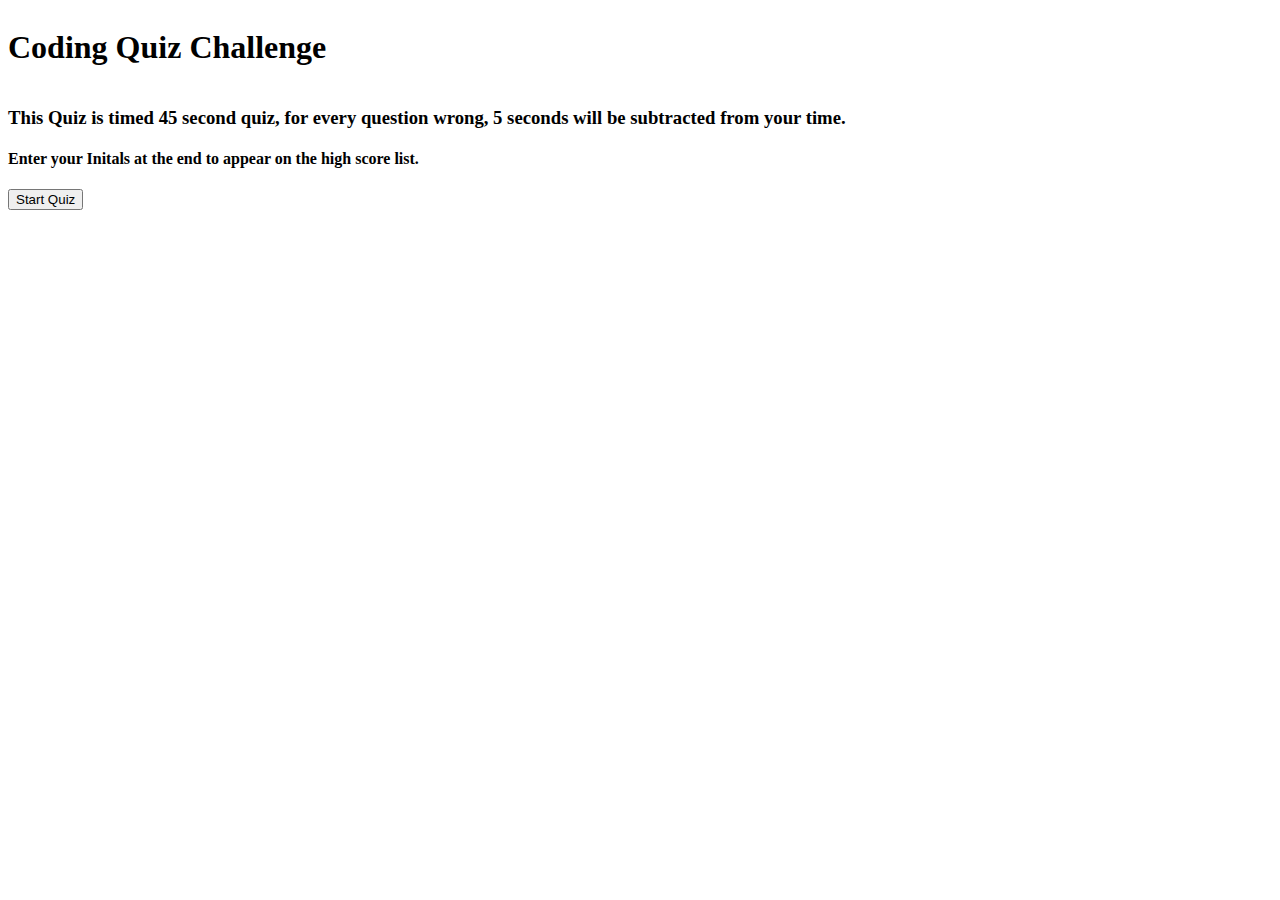
==== code-quiz/index.html @ e2274257 "Game Created JavaScript" ====
<!DOCTYPE html>
<html lang="en">
<head>
    <meta charset="UTF-8">
    <meta http-equiv="X-UA-Compatible" content="IE=edge">
    <meta name="viewport" content="width=device-width, initial-scale=1.0">
    <title>Document</title>
    <link rel="stylesheet" href="./Assets/style.css"/>

</head>
<body>

    <!--Quiz intro-->
    <div class="intro"> <h1>Coding Quiz Challenge</h1></div>
    <div class="intro-info"> <h3>This Quiz is timed 45 second quiz, for every question wrong, 5 seconds will be subtracted from your time.</h3> <h4>Enter your Initals at the end to appear on the high score list.</h4></div>
    
    <button class="startButton">Start Quiz</button>



    <h1 class="time" style="text-align:center;"></h1>
    <div id="main"></div>

    

    <script src="./script.js"></script

</body>
</html>
---- code-quiz/Assets/style.css ----
/*  Styling Plan*/

.startButton button {
    color:mediumseagreen;
    border-radius: 10px;
    background-color: darkgrey;
    padding: 20px 30px;

}

.startButton button :hover {
    background-color: black;
    color: brown ;
}

.intro {
    align-items: center;
    display: flex;

}
/*  
*/
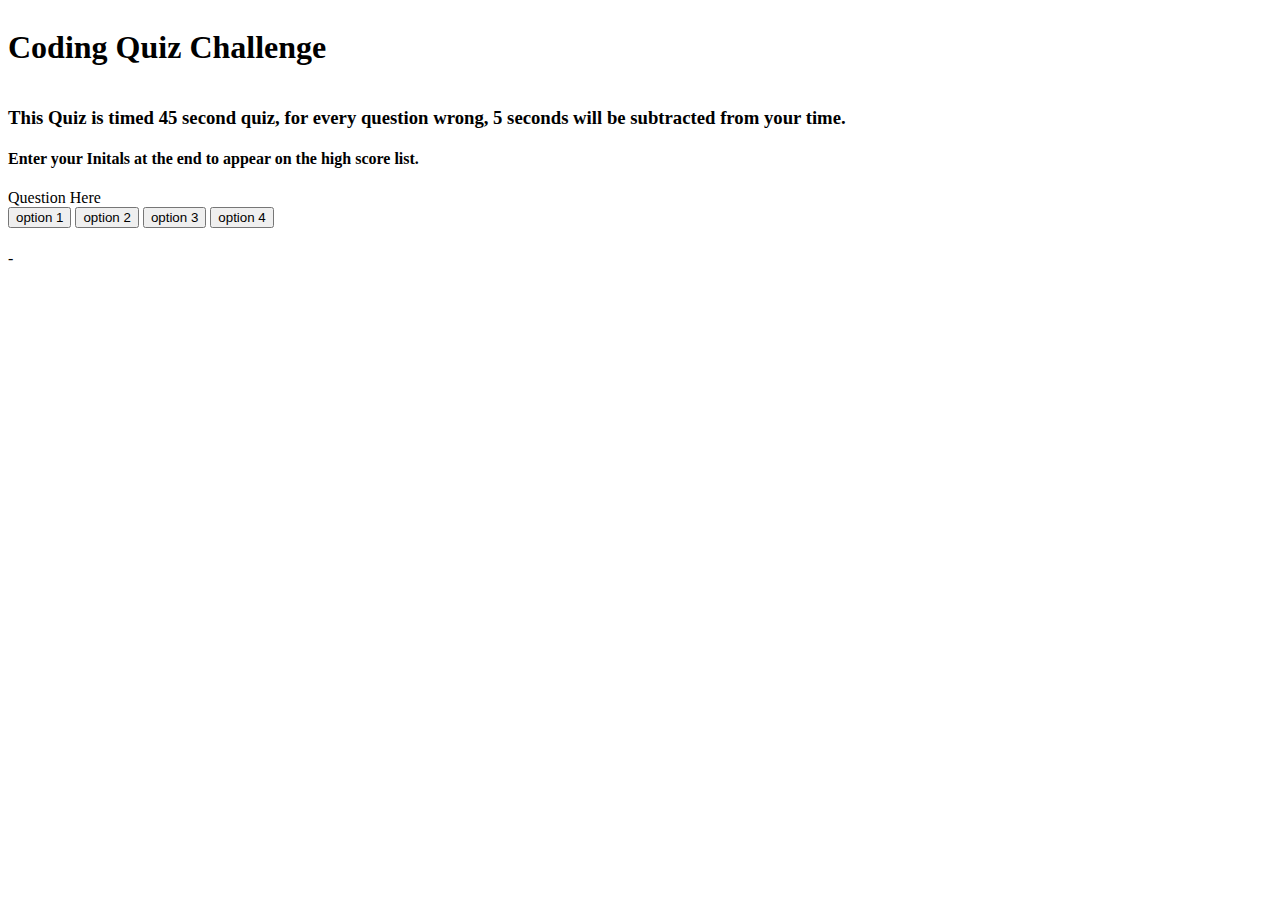
==== commit 5ea42dbe: "Add files via upload" ====
--- a/code-quiz/index.html
+++ b/code-quiz/index.html
@@ -13,12 +13,21 @@
     <!--Quiz intro-->
     <div class="intro"> <h1>Coding Quiz Challenge</h1></div>
     <div class="intro-info"> <h3>This Quiz is timed 45 second quiz, for every question wrong, 5 seconds will be subtracted from your time.</h3> <h4>Enter your Initals at the end to appear on the high score list.</h4></div>
-    
-    <button class="startButton">Start Quiz</button>
+
+    <!--<button class="startButton">Start Quiz</button>-->
+
+    <div class="question-container" id="question">Question Here</div>
+
+    <div class="option-container">
+        <button class="options" id="option1"> option 1</button>
+        <button class="options" id="option2"> option 2</button>
+        <button class="options" id="option3"> option 3</button>
+        <button class="options" id="option4"> option 4</button>
+
+    </div>
 
 
-
-    <h1 class="time" style="text-align:center;"></h1>
+   <h1 class="time" style="text-align:center;"></h1>-
     <div id="main"></div>
 
     
